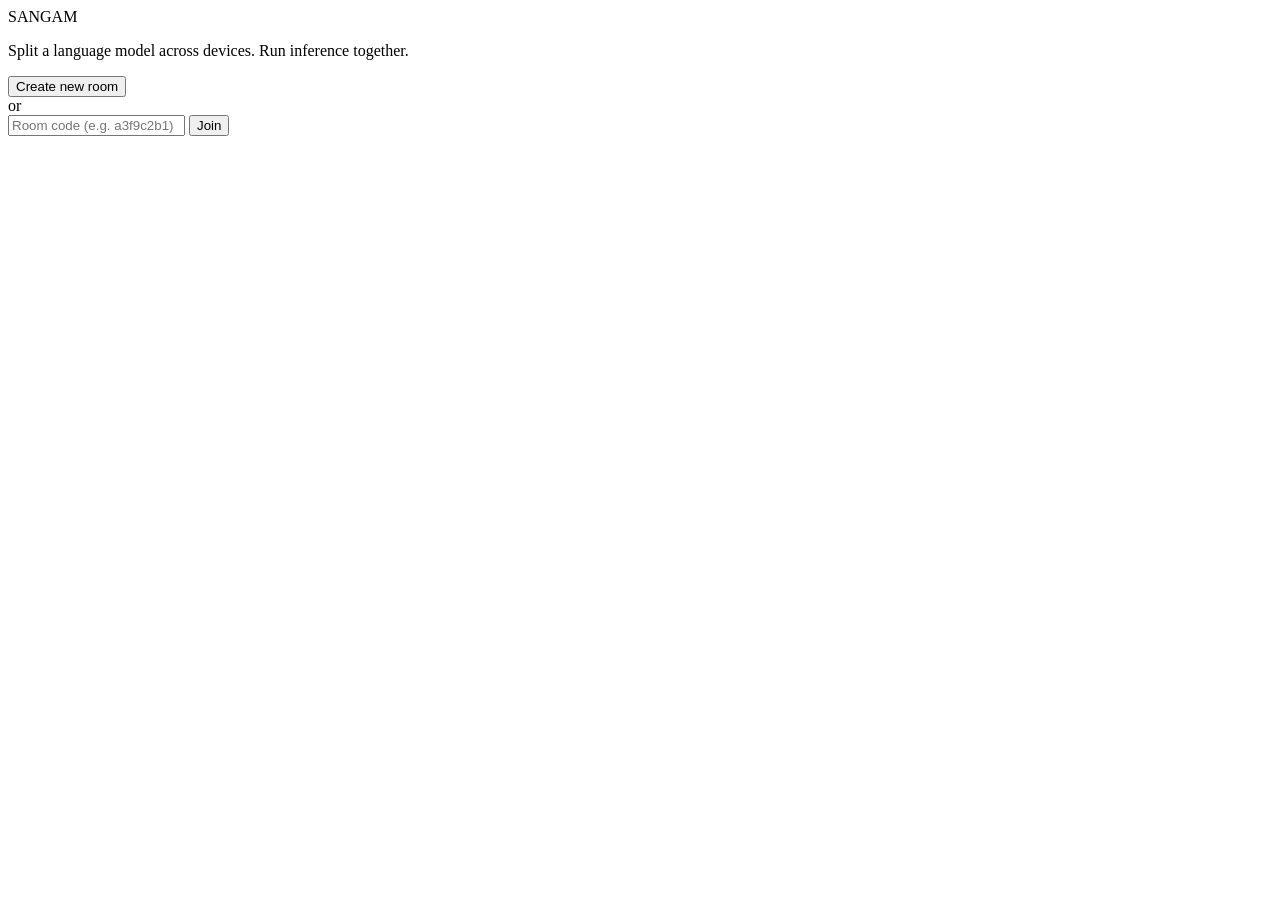
==== web/index.html @ b17e481d "Add full browser-native worker system and Render deployment config - Browser devices join rooms, dow" ====
<!DOCTYPE html>
<html lang="en">
<head>
  <meta charset="UTF-8">
  <meta name="viewport" content="width=device-width, initial-scale=1.0">
  <title>Sangam — Distributed Inference</title>
  <link rel="stylesheet" href="/static/style.css">
</head>
<body>
  <div class="hero">
    <div>
      <div class="hero-title">SAN<span>GAM</span></div>
      <p class="hero-sub">Split a language model across devices. Run inference together.</p>
    </div>

    <div class="action-card">
      <button class="btn-primary" id="btn-create" onclick="createRoom()">
        Create new room
      </button>

      <div class="divider">or</div>

      <div class="input-row">
        <input type="text" id="room-input" placeholder="Room code (e.g. a3f9c2b1)"
               onkeydown="if(event.key==='Enter') joinRoom()">
        <button class="btn-secondary" onclick="joinRoom()">Join</button>
      </div>
      <div id="err" style="color:var(--red);font-size:12px;min-height:16px;"></div>
    </div>
  </div>

  <script>
    async function createRoom() {
      const btn = document.getElementById('btn-create');
      btn.disabled = true;
      btn.textContent = 'Creating…';
      try {
        const resp = await fetch('/room/create', { method: 'POST' });
        const { room_id } = await resp.json();
        window.location.href = `/room/${room_id}`;
      } catch (e) {
        document.getElementById('err').textContent = 'Server error — is it running?';
        btn.disabled = false;
        btn.textContent = 'Create new room';
      }
    }

    function joinRoom() {
      const id = document.getElementById('room-input').value.trim();
      if (!id) { document.getElementById('err').textContent = 'Enter a room code.'; return; }
      window.location.href = `/room/${id}`;
    }
  </script>
</body>
</html>
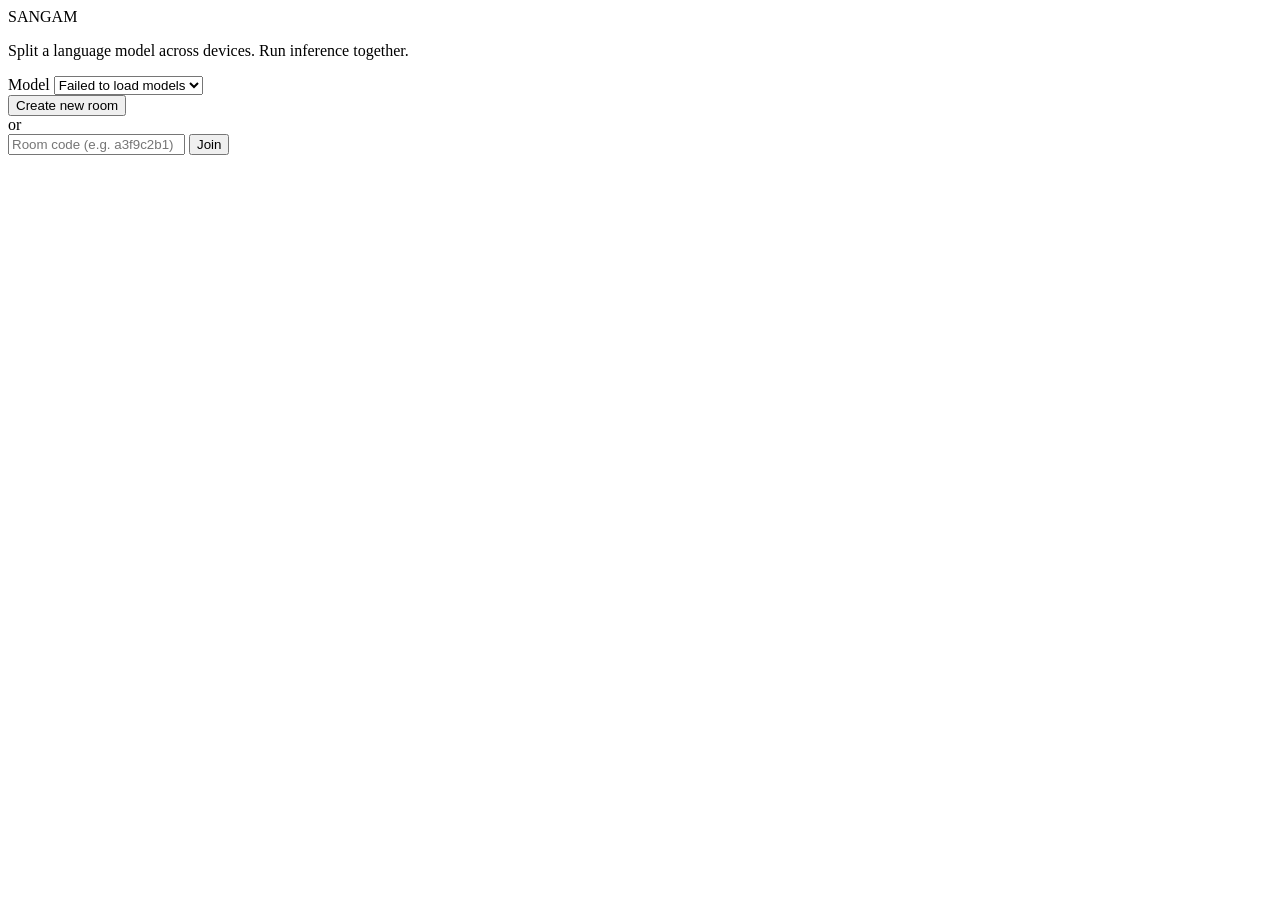
==== commit ad5c5a04: "Add model selection on create-room page - GET /models endpoint returns available models from MODELS " ====
--- a/web/index.html
+++ b/web/index.html
@@ -14,6 +14,15 @@
     </div>
 
     <div class="action-card">
+      <!-- Model selector -->
+      <div class="model-select-wrap">
+        <label class="model-label" for="model-select">Model</label>
+        <select id="model-select" class="model-select">
+          <option value="" disabled selected>Loading models…</option>
+        </select>
+        <div id="model-desc" class="model-desc"></div>
+      </div>
+
       <button class="btn-primary" id="btn-create" onclick="createRoom()">
         Create new room
       </button>
@@ -30,12 +39,48 @@
   </div>
 
   <script>
+    let _models = [];
+
+    async function loadModels() {
+      try {
+        const resp = await fetch('/models');
+        _models = await resp.json();
+        const sel = document.getElementById('model-select');
+        sel.innerHTML = '';
+        _models.forEach((m, i) => {
+          const opt = document.createElement('option');
+          opt.value = m.id;
+          opt.textContent = m.name;
+          if (i === 0) opt.selected = true;
+          sel.appendChild(opt);
+        });
+        updateDesc();
+      } catch (e) {
+        document.getElementById('model-select').innerHTML = '<option value="">Failed to load models</option>';
+      }
+    }
+
+    function updateDesc() {
+      const sel = document.getElementById('model-select');
+      const m = _models.find(x => x.id === sel.value);
+      document.getElementById('model-desc').textContent = m ? m.description : '';
+    }
+
+    document.getElementById('model-select').addEventListener('change', updateDesc);
+    loadModels();
+
     async function createRoom() {
       const btn = document.getElementById('btn-create');
+      const model = document.getElementById('model-select').value;
+      if (!model) { document.getElementById('err').textContent = 'Select a model first.'; return; }
       btn.disabled = true;
       btn.textContent = 'Creating…';
       try {
-        const resp = await fetch('/room/create', { method: 'POST' });
+        const resp = await fetch('/room/create', {
+          method: 'POST',
+          headers: {'Content-Type': 'application/json'},
+          body: JSON.stringify({ model }),
+        });
         const { room_id } = await resp.json();
         window.location.href = `/room/${room_id}`;
       } catch (e) {
